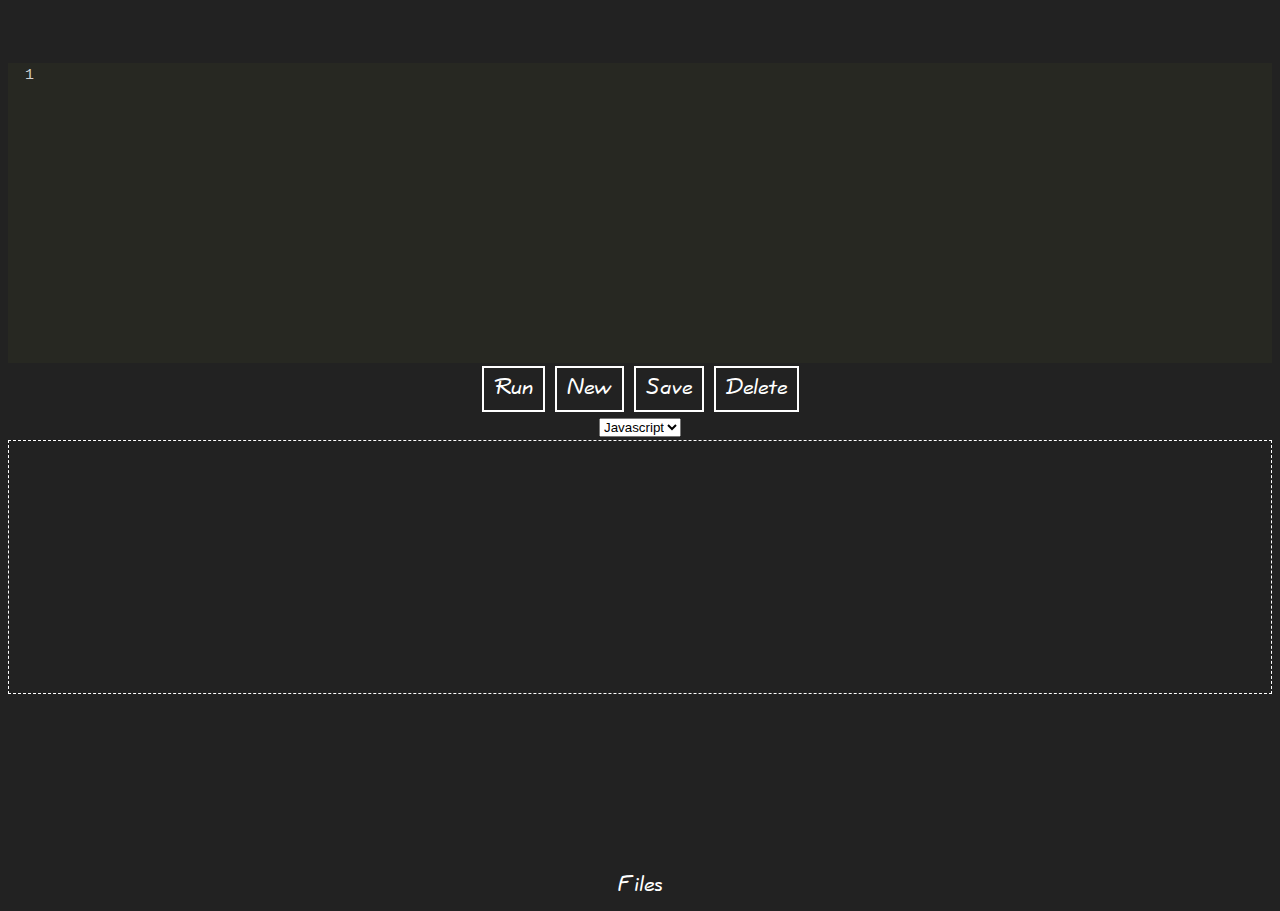
==== index.html @ 62997798 "emm" ====
<html>
	<head>
		<meta http-equiv="Content-Type" content="text/html; charset=utf-8"/>
		<meta name="viewport"content="width=device-width, initial-scale=1.0, maximum-scale=1.0, minimum-scale=1.0, user-scalable=no"/>	
		<link rel="manifest" href="manifest.json">
		<link rel="stylesheet"href="plm.css"/>
		<link rel="stylesheet"href="a.css"/>
		<link rel="stylesheet"href="codemirror/lib/codemirror.css">
		<link rel="stylesheet"href="codemirror/theme/monokai.css"/>
		<script src="vue.min.js"></script>
		<script src="codemirror/lib/codemirror.js"></script>
		<script src="codemirror/mode/javascript/javascript.js"></script>
		<script src="codemirror/mode/python/python.js"></script>
	</head>
	<body>
		<div id="app"class="frm"@click="showMenu=false">
			<editor v-model="code"></editor>
			<div class="btn"@click="run">Run</div>
			<div class="btn"@click="cm.setValue('')">New</div>
			<div class="btn"@click="saveFile">Save</div>
			<div class="btn"@click="deleteFile">Delete</div><br/>
			<select v-model="lang"@change="changLang">
				<option value="javascript">Javascript</option>
				<option value="python">Python</option>
			</select>
			<div class="iframeWrapper">
				<iframe :id="id"src="sandbox.html"style="box-sizing:border-box;width:100%;height:100%;border:none"></iframe>
			</div>
			<div class="menuBtn"@click.stop="showMenu=!showMenu">Files</div>
			<transition name="menuTrans">
				<div class="menu"v-show="showMenu">
					<p v-for="i of fileCnt"@click="loadFile(i-1)"class="fileItem">{{fileList[i-1]}}</p>
				</div>
			</transition>
		</div>
		<template id="editorTpl">
			<div class="frm">
				<textarea id="blabla"v-model="value"></textarea>
			</div>
		</template>
		<script src="index.js"></script>
	</body>
</html>
---- plm.css ----
html{
	overflow: hidden;
}
@font-face{
	font-family: TSCu_Comic;
	src: url('./TSCu_Comic.ttf');
}
body{
	background-color: #222;
	color: white;
	font-size: 25px;
	font-family: TSCu_Comic;
}
#app{
	height: 95%;
	box-sizing: border-box;
	-webkit-tap-highlight-color: transparent;
}
.btn{
	outline: white solid 2px;
	transition: background-color 1s;
	padding: 7px 10px;
	display: inline-block;
	margin: 5px 1px;
}
.btn:hover{
	background-color: rgb(150,150,150);
}
.b1{
	transition: margin-left 1s,background-color 1s;
	width: 33%;
}
.b1:hover{
	margin-left: 100px;
}
.frm{
	text-align: center;
	width: 100%;
	margin-top: 5%;
}
.nf-enter-active{
	transition: transform 1s;
}
.nf-enter{
	transform: scale(0);
}
.nf-enter-to{
	transform: scale(1);
}
.ctrlbtn{
	width: 31%;
	display: inline-block;
	transition: background-color 0.3s;
	font-family: sans-serif;
}
.ctrlbtn:active{
	background-color: #999;
}
@media screen and (orientation: portrait){
	.b1{
		width: 80%;
	}
}
---- a.css ----
.CodeMirror{
	text-align:left;
	font-size:15px;
}
select{
	margin:3px;
}
.menuBtn{
	position: absolute;
	bottom: 0;
	left: 0;
	width: 100%;
	text-align: center;
}
.menu{
	position: absolute;
	top: 0;
	left: 0;
	width: 100%;
	text-align: center;
	background-color: #EEE;
	color: #222;
	height: 80%;
	overflow: auto;
	z-index: 5;
}
.menuTrans-enter, .menuTrans-leave-to{
	transform: translate(0,-100%);
}
.menuTrans-enter-to, .menuTrans-leave{
	transform: translate(0,0);
}
.menuTrans-enter-active, .menuTrans-leave-active{
	transition: transform 0.5s;
}
.fileItem{
	transition: background-color 1s, color 1s;
}
.fileItem:hover{
	background-color:#222;
	color: #EEE;
}
.iframeWrapper{
	height: 30%;
	border:1px dashed;
	overflow: auto;
	-webkit-overflow-scrolling: touch;
}
---- codemirror/lib/codemirror.css ----
/* BASICS */

.CodeMirror {
  /* Set height, width, borders, and global font properties here */
  font-family: monospace;
  height: 300px;
  color: black;
  direction: ltr;
}

/* PADDING */

.CodeMirror-lines {
  padding: 4px 0; /* Vertical padding around content */
}
.CodeMirror pre {
  padding: 0 4px; /* Horizontal padding of content */
}

.CodeMirror-scrollbar-filler, .CodeMirror-gutter-filler {
  background-color: white; /* The little square between H and V scrollbars */
}

/* GUTTER */

.CodeMirror-gutters {
  border-right: 1px solid #ddd;
  background-color: #f7f7f7;
  white-space: nowrap;
}
.CodeMirror-linenumbers {}
.CodeMirror-linenumber {
  padding: 0 3px 0 5px;
  min-width: 20px;
  text-align: right;
  color: #999;
  white-space: nowrap;
}

.CodeMirror-guttermarker { color: black; }
.CodeMirror-guttermarker-subtle { color: #999; }

/* CURSOR */

.CodeMirror-cursor {
  border-left: 1px solid black;
  border-right: none;
  width: 0;
}
/* Shown when moving in bi-directional text */
.CodeMirror div.CodeMirror-secondarycursor {
  border-left: 1px solid silver;
}
.cm-fat-cursor .CodeMirror-cursor {
  width: auto;
  border: 0 !important;
  background: #7e7;
}
.cm-fat-cursor div.CodeMirror-cursors {
  z-index: 1;
}
.cm-fat-cursor-mark {
  background-color: rgba(20, 255, 20, 0.5);
  -webkit-animation: blink 1.06s steps(1) infinite;
  -moz-animation: blink 1.06s steps(1) infinite;
  animation: blink 1.06s steps(1) infinite;
}
.cm-animate-fat-cursor {
  width: auto;
  border: 0;
  -webkit-animation: blink 1.06s steps(1) infinite;
  -moz-animation: blink 1.06s steps(1) infinite;
  animation: blink 1.06s steps(1) infinite;
  background-color: #7e7;
}
@-moz-keyframes blink {
  0% {}
  50% { background-color: transparent; }
  100% {}
}
@-webkit-keyframes blink {
  0% {}
  50% { background-color: transparent; }
  100% {}
}
@keyframes blink {
  0% {}
  50% { background-color: transparent; }
  100% {}
}

/* Can style cursor different in overwrite (non-insert) mode */
.CodeMirror-overwrite .CodeMirror-cursor {}

.cm-tab { display: inline-block; text-decoration: inherit; }

.CodeMirror-rulers {
  position: absolute;
  left: 0; right: 0; top: -50px; bottom: -20px;
  overflow: hidden;
}
.CodeMirror-ruler {
  border-left: 1px solid #ccc;
  top: 0; bottom: 0;
  position: absolute;
}

/* DEFAULT THEME */

.cm-s-default .cm-header {color: blue;}
.cm-s-default .cm-quote {color: #090;}
.cm-negative {color: #d44;}
.cm-positive {color: #292;}
.cm-header, .cm-strong {font-weight: bold;}
.cm-em {font-style: italic;}
.cm-link {text-decoration: underline;}
.cm-strikethrough {text-decoration: line-through;}

.cm-s-default .cm-keyword {color: #708;}
.cm-s-default .cm-atom {color: #219;}
.cm-s-default .cm-number {color: #164;}
.cm-s-default .cm-def {color: #00f;}
.cm-s-default .cm-variable,
.cm-s-default .cm-punctuation,
.cm-s-default .cm-property,
.cm-s-default .cm-operator {}
.cm-s-default .cm-variable-2 {color: #05a;}
.cm-s-default .cm-variable-3, .cm-s-default .cm-type {color: #085;}
.cm-s-default .cm-comment {color: #a50;}
.cm-s-default .cm-string {color: #a11;}
.cm-s-default .cm-string-2 {color: #f50;}
.cm-s-default .cm-meta {color: #555;}
.cm-s-default .cm-qualifier {color: #555;}
.cm-s-default .cm-builtin {color: #30a;}
.cm-s-default .cm-bracket {color: #997;}
.cm-s-default .cm-tag {color: #170;}
.cm-s-default .cm-attribute {color: #00c;}
.cm-s-default .cm-hr {color: #999;}
.cm-s-default .cm-link {color: #00c;}

.cm-s-default .cm-error {color: #f00;}
.cm-invalidchar {color: #f00;}

.CodeMirror-composing { border-bottom: 2px solid; }

/* Default styles for common addons */

div.CodeMirror span.CodeMirror-matchingbracket {color: #0b0;}
div.CodeMirror span.CodeMirror-nonmatchingbracket {color: #a22;}
.CodeMirror-matchingtag { background: rgba(255, 150, 0, .3); }
.CodeMirror-activeline-background {background: #e8f2ff;}

/* STOP */

/* The rest of this file contains styles related to the mechanics of
   the editor. You probably shouldn't touch them. */

.CodeMirror {
  position: relative;
  overflow: hidden;
  background: white;
}

.CodeMirror-scroll {
  overflow: scroll !important; /* Things will break if this is overridden */
  /* 30px is the magic margin used to hide the element's real scrollbars */
  /* See overflow: hidden in .CodeMirror */
  margin-bottom: -30px; margin-right: -30px;
  padding-bottom: 30px;
  height: 100%;
  outline: none; /* Prevent dragging from highlighting the element */
  position: relative;
}
.CodeMirror-sizer {
  position: relative;
  border-right: 30px solid transparent;
}

/* The fake, visible scrollbars. Used to force redraw during scrolling
   before actual scrolling happens, thus preventing shaking and
   flickering artifacts. */
.CodeMirror-vscrollbar, .CodeMirror-hscrollbar, .CodeMirror-scrollbar-filler, .CodeMirror-gutter-filler {
  position: absolute;
  z-index: 6;
  display: none;
}
.CodeMirror-vscrollbar {
  right: 0; top: 0;
  overflow-x: hidden;
  overflow-y: scroll;
}
.CodeMirror-hscrollbar {
  bottom: 0; left: 0;
  overflow-y: hidden;
  overflow-x: scroll;
}
.CodeMirror-scrollbar-filler {
  right: 0; bottom: 0;
}
.CodeMirror-gutter-filler {
  left: 0; bottom: 0;
}

.CodeMirror-gutters {
  position: absolute; left: 0; top: 0;
  min-height: 100%;
  z-index: 3;
}
.CodeMirror-gutter {
  white-space: normal;
  height: 100%;
  display: inline-block;
  vertical-align: top;
  margin-bottom: -30px;
}
.CodeMirror-gutter-wrapper {
  position: absolute;
  z-index: 4;
  background: none !important;
  border: none !important;
}
.CodeMirror-gutter-background {
  position: absolute;
  top: 0; bottom: 0;
  z-index: 4;
}
.CodeMirror-gutter-elt {
  position: absolute;
  cursor: default;
  z-index: 4;
}
.CodeMirror-gutter-wrapper ::selection { background-color: transparent }
.CodeMirror-gutter-wrapper ::-moz-selection { background-color: transparent }

.CodeMirror-lines {
  cursor: text;
  min-height: 1px; /* prevents collapsing before first draw */
}
.CodeMirror pre {
  /* Reset some styles that the rest of the page might have set */
  -moz-border-radius: 0; -webkit-border-radius: 0; border-radius: 0;
  border-width: 0;
  background: transparent;
  font-family: inherit;
  font-size: inherit;
  margin: 0;
  white-space: pre;
  word-wrap: normal;
  line-height: inherit;
  color: inherit;
  z-index: 2;
  position: relative;
  overflow: visible;
  -webkit-tap-highlight-color: transparent;
  -webkit-font-variant-ligatures: contextual;
  font-variant-ligatures: contextual;
}
.CodeMirror-wrap pre {
  word-wrap: break-word;
  white-space: pre-wrap;
  word-break: normal;
}

.CodeMirror-linebackground {
  position: absolute;
  left: 0; right: 0; top: 0; bottom: 0;
  z-index: 0;
}

.CodeMirror-linewidget {
  position: relative;
  z-index: 2;
  padding: 0.1px; /* Force widget margins to stay inside of the container */
}

.CodeMirror-widget {}

.CodeMirror-rtl pre { direction: rtl; }

.CodeMirror-code {
  outline: none;
}

/* Force content-box sizing for the elements where we expect it */
.CodeMirror-scroll,
.CodeMirror-sizer,
.CodeMirror-gutter,
.CodeMirror-gutters,
.CodeMirror-linenumber {
  -moz-box-sizing: content-box;
  box-sizing: content-box;
}

.CodeMirror-measure {
  position: absolute;
  width: 100%;
  height: 0;
  overflow: hidden;
  visibility: hidden;
}

.CodeMirror-cursor {
  position: absolute;
  pointer-events: none;
}
.CodeMirror-measure pre { position: static; }

div.CodeMirror-cursors {
  visibility: hidden;
  position: relative;
  z-index: 3;
}
div.CodeMirror-dragcursors {
  visibility: visible;
}

.CodeMirror-focused div.CodeMirror-cursors {
  visibility: visible;
}

.CodeMirror-selected { background: #d9d9d9; }
.CodeMirror-focused .CodeMirror-selected { background: #d7d4f0; }
.CodeMirror-crosshair { cursor: crosshair; }
.CodeMirror-line::selection, .CodeMirror-line > span::selection, .CodeMirror-line > span > span::selection { background: #d7d4f0; }
.CodeMirror-line::-moz-selection, .CodeMirror-line > span::-moz-selection, .CodeMirror-line > span > span::-moz-selection { background: #d7d4f0; }

.cm-searching {
  background-color: #ffa;
  background-color: rgba(255, 255, 0, .4);
}

/* Used to force a border model for a node */
.cm-force-border { padding-right: .1px; }

@media print {
  /* Hide the cursor when printing */
  .CodeMirror div.CodeMirror-cursors {
    visibility: hidden;
  }
}

/* See issue #2901 */
.cm-tab-wrap-hack:after { content: ''; }

/* Help users use markselection to safely style text background */
span.CodeMirror-selectedtext { background: none; }
---- codemirror/theme/monokai.css ----
/* Based on Sublime Text's Monokai theme */

.cm-s-monokai.CodeMirror { background: #272822; color: #f8f8f2; }
.cm-s-monokai div.CodeMirror-selected { background: #49483E; }
.cm-s-monokai .CodeMirror-line::selection, .cm-s-monokai .CodeMirror-line > span::selection, .cm-s-monokai .CodeMirror-line > span > span::selection { background: rgba(73, 72, 62, .99); }
.cm-s-monokai .CodeMirror-line::-moz-selection, .cm-s-monokai .CodeMirror-line > span::-moz-selection, .cm-s-monokai .CodeMirror-line > span > span::-moz-selection { background: rgba(73, 72, 62, .99); }
.cm-s-monokai .CodeMirror-gutters { background: #272822; border-right: 0px; }
.cm-s-monokai .CodeMirror-guttermarker { color: white; }
.cm-s-monokai .CodeMirror-guttermarker-subtle { color: #d0d0d0; }
.cm-s-monokai .CodeMirror-linenumber { color: #d0d0d0; }
.cm-s-monokai .CodeMirror-cursor { border-left: 1px solid #f8f8f0; }

.cm-s-monokai span.cm-comment { color: #75715e; }
.cm-s-monokai span.cm-atom { color: #ae81ff; }
.cm-s-monokai span.cm-number { color: #ae81ff; }

.cm-s-monokai span.cm-comment.cm-attribute { color: #97b757; }
.cm-s-monokai span.cm-comment.cm-def { color: #bc9262; }
.cm-s-monokai span.cm-comment.cm-tag { color: #bc6283; }
.cm-s-monokai span.cm-comment.cm-type { color: #5998a6; }

.cm-s-monokai span.cm-property, .cm-s-monokai span.cm-attribute { color: #a6e22e; }
.cm-s-monokai span.cm-keyword { color: #f92672; }
.cm-s-monokai span.cm-builtin { color: #66d9ef; }
.cm-s-monokai span.cm-string { color: #e6db74; }

.cm-s-monokai span.cm-variable { color: #f8f8f2; }
.cm-s-monokai span.cm-variable-2 { color: #9effff; }
.cm-s-monokai span.cm-variable-3, .cm-s-monokai span.cm-type { color: #66d9ef; }
.cm-s-monokai span.cm-def { color: #fd971f; }
.cm-s-monokai span.cm-bracket { color: #f8f8f2; }
.cm-s-monokai span.cm-tag { color: #f92672; }
.cm-s-monokai span.cm-header { color: #ae81ff; }
.cm-s-monokai span.cm-link { color: #ae81ff; }
.cm-s-monokai span.cm-error { background: #f92672; color: #f8f8f0; }

.cm-s-monokai .CodeMirror-activeline-background { background: #373831; }
.cm-s-monokai .CodeMirror-matchingbracket {
  text-decoration: underline;
  color: white !important;
}
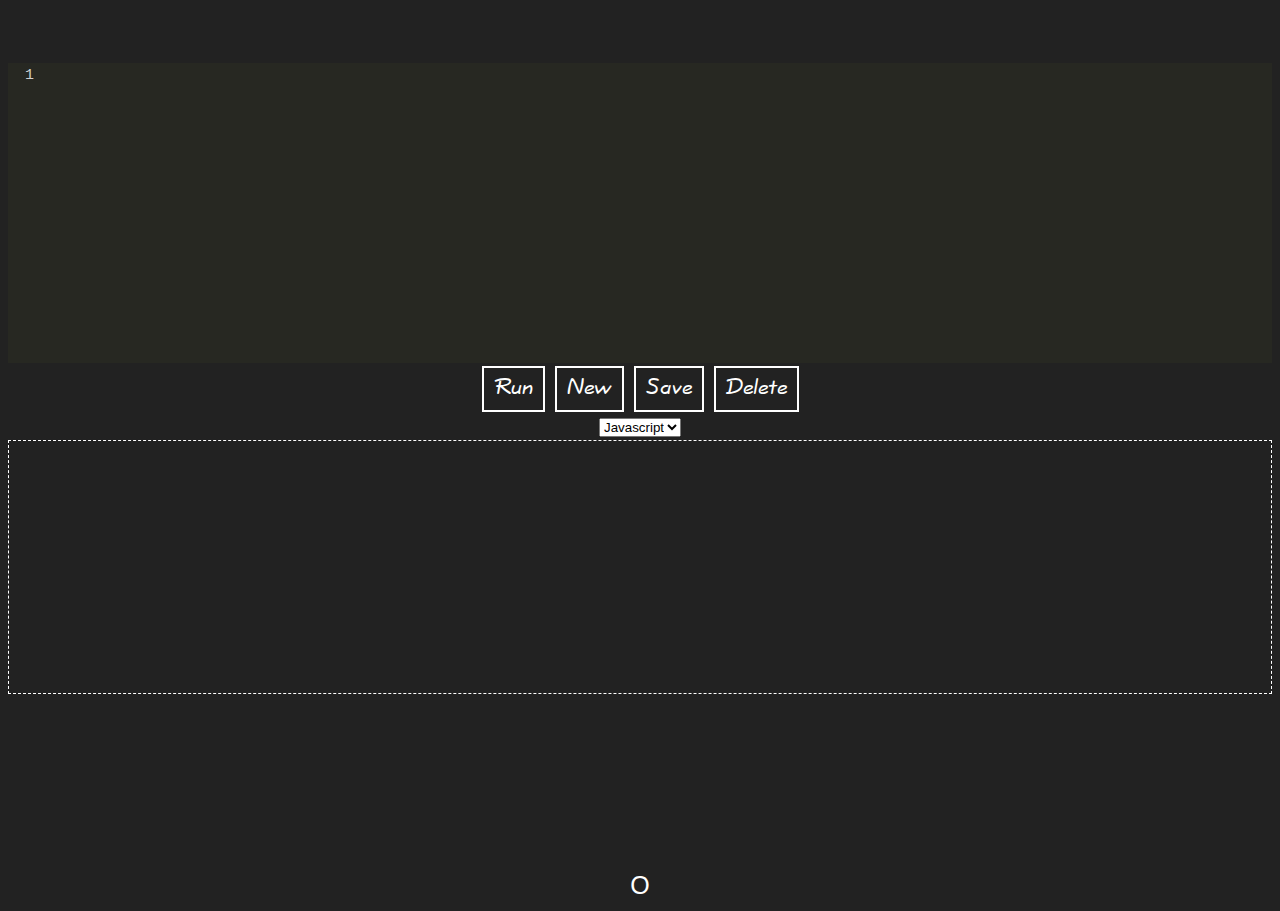
==== commit fbf170fb: "Added support for console fullscreen" ====
--- a/index.html
+++ b/index.html
@@ -23,10 +23,10 @@
 				<option value="javascript">Javascript</option>
 				<option value="python">Python</option>
 			</select>
-			<div class="iframeWrapper">
+			<div class="iframeWrapper":class="{iframeWrapperFullscreen:consoleFullscreen}">
 				<iframe :id="id"src="sandbox.html"style="box-sizing:border-box;width:100%;height:100%;border:none"></iframe>
 			</div>
-			<div class="menuBtn"@click.stop="showMenu=!showMenu">Files</div>
+			<div class="menuBtn"@click.stop="showMenu=!showMenu"@dblclick="consoleFullscreen=!consoleFullscreen"><span style="font-family:sans-serif">O</span></div>
 			<transition name="menuTrans">
 				<div class="menu"v-show="showMenu">
 					<p v-for="i of fileCnt"@click="loadFile(i-1)"class="fileItem">{{fileList[i-1]}}</p>
--- a/a.css
+++ b/a.css
@@ -11,6 +11,7 @@
 	left: 0;
 	width: 100%;
 	text-align: center;
+	z-index: 6;
 }
 .menu{
 	position: absolute;
@@ -45,4 +46,13 @@
 	border:1px dashed;
 	overflow: auto;
 	-webkit-overflow-scrolling: touch;
+}
+.iframeWrapperFullscreen{
+	width: 100%;
+	height: 100%;
+	position: fixed;
+	top: 0;
+	left: 0;
+	box-sizing: border-box;
+	z-index: 5;
 }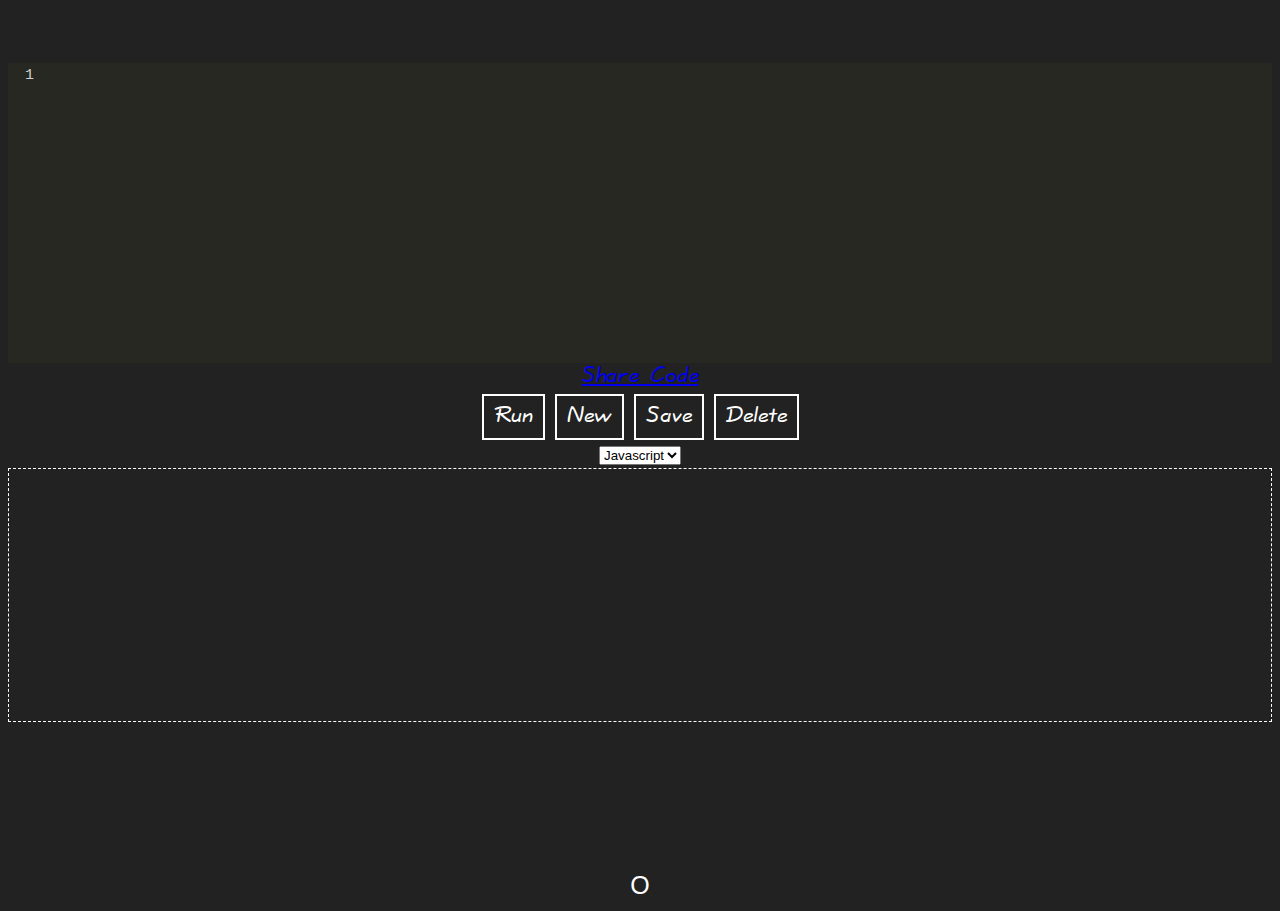
==== commit 2304350e: "Added support for sharing code" ====
--- a/index.html
+++ b/index.html
@@ -15,6 +15,7 @@
 	<body>
 		<div id="app"class="frm"@click="showMenu=false">
 			<editor v-model="code"></editor>
+			<a target="blank":href="'?code='+encode(code)">Share Code</a><br/>
 			<div class="btn"@click="run">Run</div>
 			<div class="btn"@click="cm.setValue('')">New</div>
 			<div class="btn"@click="saveFile">Save</div>
@@ -26,7 +27,7 @@
 			<div class="iframeWrapper":class="{iframeWrapperFullscreen:consoleFullscreen}">
 				<iframe :id="id"src="sandbox.html"style="box-sizing:border-box;width:100%;height:100%;border:none"></iframe>
 			</div>
-			<div class="menuBtn"@click.stop="showMenu=!showMenu"@dblclick="consoleFullscreen=!consoleFullscreen"><span style="font-family:sans-serif">O</span></div>
+			<div class="menuBtn"@click.stop @touchstart="beginTime=new Date()"@touchend="chkLongTap()"><span style="font-family:sans-serif">O</span></div>
 			<transition name="menuTrans">
 				<div class="menu"v-show="showMenu">
 					<p v-for="i of fileCnt"@click="loadFile(i-1)"class="fileItem">{{fileList[i-1]}}</p>
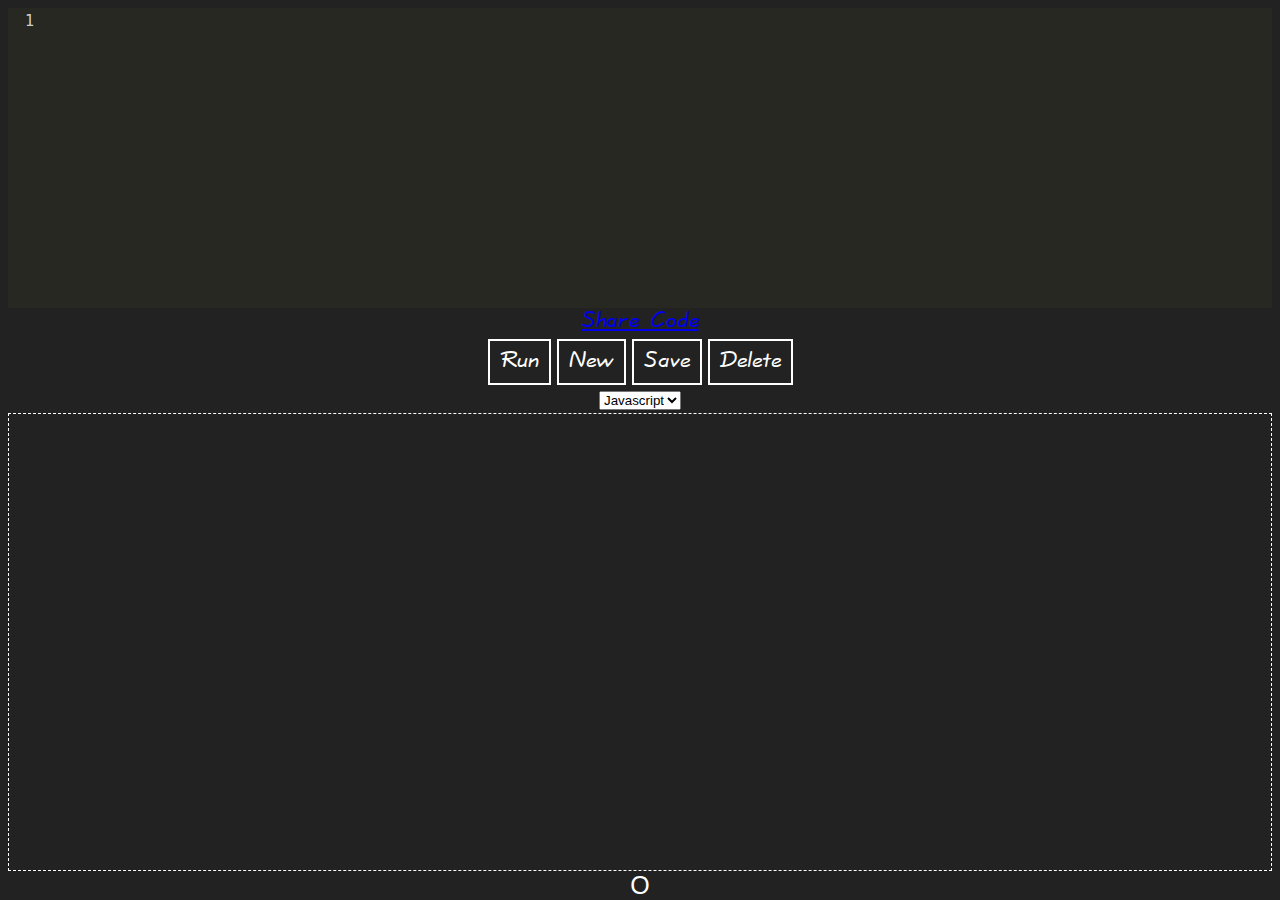
==== commit 4dba0065: "Made some UI adjustments" ====
--- a/index.html
+++ b/index.html
@@ -15,18 +15,23 @@
 	<body>
 		<div id="app"class="frm"@click="showMenu=false">
 			<editor v-model="code"></editor>
-			<a target="blank":href="'?code='+encode(code)">Share Code</a><br/>
-			<div class="btn"@click="run">Run</div>
-			<div class="btn"@click="cm.setValue('')">New</div>
-			<div class="btn"@click="saveFile">Save</div>
-			<div class="btn"@click="deleteFile">Delete</div><br/>
-			<select v-model="lang"@change="changLang">
-				<option value="javascript">Javascript</option>
-				<option value="python">Python</option>
-			</select>
+			<a target="blank":href="'?code='+encode(code)+'&lang='+lang">Share Code</a>
+			<div style="display:flex;justify-content:center">
+				<div class="btn"@click="run">Run</div>
+				<div class="btn"@click="cm.setValue('')">New</div>
+				<div class="btn"@click="saveFile">Save</div>
+				<div class="btn"@click="deleteFile">Delete</div><br/>
+			</div>
+			<div>
+				<select v-model="lang"@change="changLang">
+					<option value="javascript">Javascript</option>
+					<option value="python">Python</option>
+				</select>
+			</div>
 			<div class="iframeWrapper":class="{iframeWrapperFullscreen:consoleFullscreen}">
 				<iframe :id="id"src="sandbox.html"style="box-sizing:border-box;width:100%;height:100%;border:none"></iframe>
 			</div>
+			<div :style="{flex:Number(consoleFullscreen)}"></div>
 			<div class="menuBtn"@click.stop @touchstart="beginTime=new Date()"@touchend="chkLongTap()"><span style="font-family:sans-serif">O</span></div>
 			<transition name="menuTrans">
 				<div class="menu"v-show="showMenu">
--- a/a.css
+++ b/a.css
@@ -1,16 +1,30 @@
+body{
+	margin-bottom: 0;
+}
+#app{
+	display: flex;
+	flex-direction: column;
+	height: 100%;
+}
+.frm{
+	margin-top: 0;
+}
 .CodeMirror{
-	text-align:left;
-	font-size:15px;
+	text-align: left;
+	font-size: 15px;
 }
 select{
-	margin:3px;
+	margin: 3px;
+}
+.btn{
+	margin: 5px;
 }
 .menuBtn{
-	position: absolute;
+	/* position: absolute;
 	bottom: 0;
 	left: 0;
 	width: 100%;
-	text-align: center;
+	text-align: center; */
 	z-index: 6;
 }
 .menu{
@@ -42,12 +56,14 @@
 	color: #EEE;
 }
 .iframeWrapper{
-	height: 30%;
-	border:1px dashed;
+	flex: 1;
+	border: 1px dashed;
 	overflow: auto;
 	-webkit-overflow-scrolling: touch;
+	background-color: #222;
 }
 .iframeWrapperFullscreen{
+	/* flex: 0; */
 	width: 100%;
 	height: 100%;
 	position: fixed;
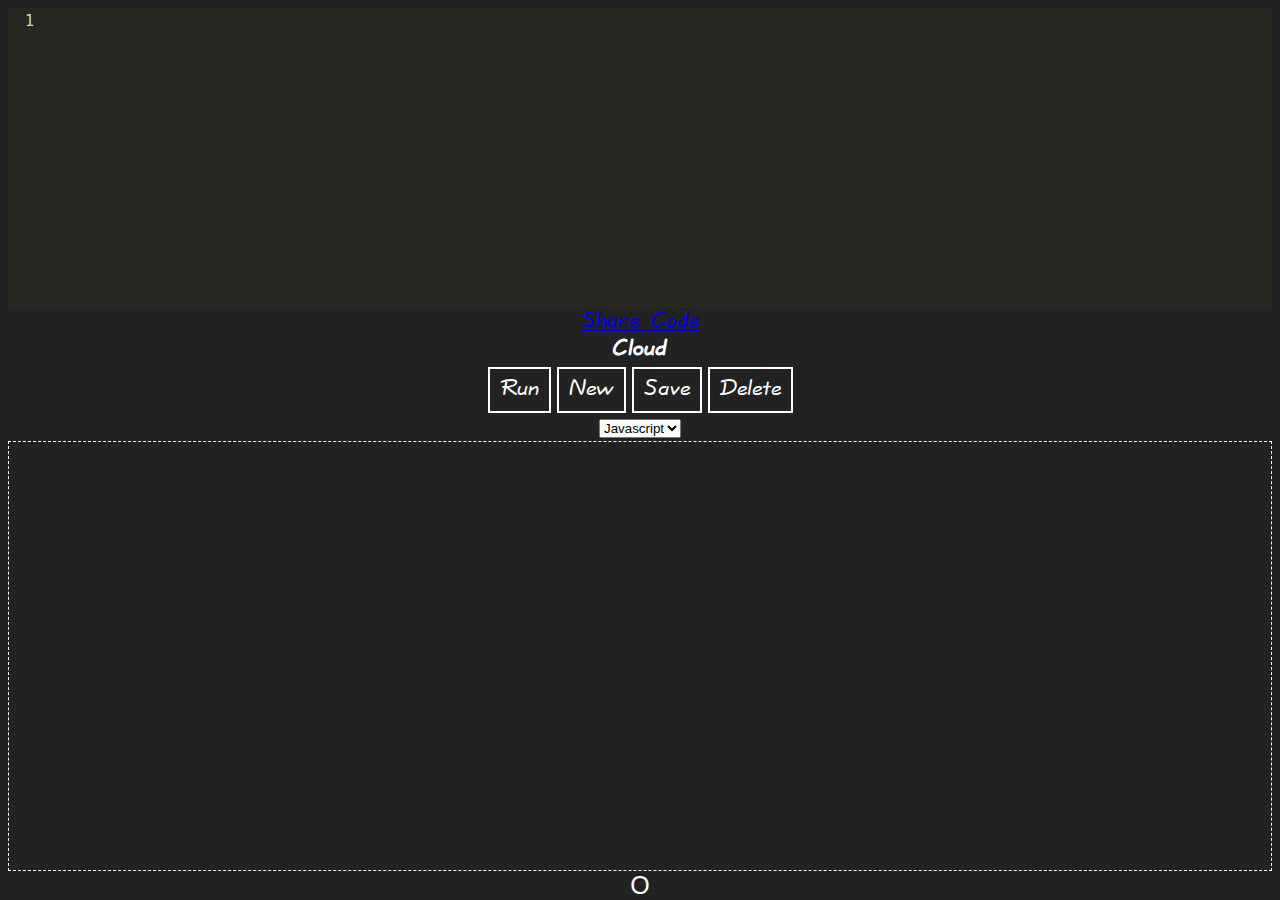
==== commit fd8f7a11: "emm" ====
--- a/index.html
+++ b/index.html
@@ -1,49 +1,71 @@
 <html>
-	<head>
-		<meta http-equiv="Content-Type" content="text/html; charset=utf-8"/>
-		<meta name="viewport"content="width=device-width, initial-scale=1.0, maximum-scale=1.0, minimum-scale=1.0, user-scalable=no"/>	
-		<link rel="manifest" href="manifest.json">
-		<link rel="stylesheet"href="plm.css"/>
-		<link rel="stylesheet"href="a.css"/>
-		<link rel="stylesheet"href="codemirror/lib/codemirror.css">
-		<link rel="stylesheet"href="codemirror/theme/monokai.css"/>
-		<script src="vue.min.js"></script>
-		<script src="codemirror/lib/codemirror.js"></script>
-		<script src="codemirror/mode/javascript/javascript.js"></script>
-		<script src="codemirror/mode/python/python.js"></script>
-	</head>
-	<body>
-		<div id="app"class="frm"@click="showMenu=false">
-			<editor v-model="code"></editor>
-			<a target="blank":href="'?code='+encode(code)+'&lang='+lang">Share Code</a>
-			<div style="display:flex;justify-content:center">
-				<div class="btn"@click="run">Run</div>
-				<div class="btn"@click="cm.setValue('')">New</div>
-				<div class="btn"@click="saveFile">Save</div>
-				<div class="btn"@click="deleteFile">Delete</div><br/>
+
+<head>
+	<meta http-equiv="Content-Type" content="text/html; charset=utf-8" />
+	<meta name="viewport"
+		content="width=device-width, initial-scale=1.0, maximum-scale=1.0, minimum-scale=1.0, user-scalable=no" />
+	<link rel="manifest" href="manifest.json">
+	<link rel="stylesheet" href="plm.css" />
+	<link rel="stylesheet" href="a.css" />
+	<link rel="stylesheet" href="codemirror/lib/codemirror.css">
+	<link rel="stylesheet" href="codemirror/theme/monokai.css" />
+	<script src="vue.min.js"></script>
+	<script src="av.min.js"></script>
+	<script src="codemirror/lib/codemirror.js"></script>
+	<script src="codemirror/mode/javascript/javascript.js"></script>
+	<script src="codemirror/mode/python/python.js"></script>
+	<script src="codemirror/mode/go/go.js"></script>
+</head>
+
+<body>
+	<div id="app" class="frm" @click="showCloud=showMenu=false">
+		<transition name="menuTrans">
+			<div class="menu" v-show="showCloud">
+				<div @click.stop>
+					<input v-model="username" />
+					<input type="password" v-model="password" />
+					<div v-if="!user" class="btn b1" @click="login">Login</div>
+					<div v-else class="btn b1" @click="AV.User.logOut().then(()=>user=null)">Logout</div>
+					<div class="btn b1" @click="upload">Upload</div>
+					<div class="btn b1" @click="sync">Sync</div>
+				</div>
 			</div>
-			<div>
-				<select v-model="lang"@change="changLang">
-					<option value="javascript">Javascript</option>
-					<option value="python">Python</option>
-				</select>
+		</transition>
+		<editor v-model="code"></editor>
+		<a target="blank" :href="'?code='+encode(code)+'&lang='+lang">Share Code</a>
+		<b @click.stop="showCloud=true">Cloud</b>
+		<div style="display:flex;justify-content:center">
+			<div class="btn" @click="run">Run</div>
+			<div class="btn" @click="cm.setValue('')">New</div>
+			<div class="btn" @click="saveFile">Save</div>
+			<div class="btn" @click="deleteFile">Delete</div><br />
+		</div>
+		<div>
+			<select v-model="lang" @change="changLang">
+				<option value="javascript">Javascript</option>
+				<option value="python">Python</option>
+				<option value="go">Go</option>
+			</select>
+		</div>
+		<div class="iframeWrapper" :class="{iframeWrapperFullscreen:consoleFullscreen}">
+			<iframe :id="id" src="sandbox.html"
+				style="box-sizing:border-box;width:100%;height:100%;border:none"></iframe>
+		</div>
+		<div :style="{flex:Number(consoleFullscreen)}"></div>
+		<div class="menuBtn" @click.stop @touchstart="beginTime=new Date()" @touchend="chkLongTap()"><span
+				style="font-family:sans-serif">O</span></div>
+		<transition name="menuTrans">
+			<div class="menu" v-show="showMenu">
+				<p v-for="i of fileCnt" @click="loadFile(i-1)" class="fileItem">{{fileList[i-1]}}</p>
 			</div>
-			<div class="iframeWrapper":class="{iframeWrapperFullscreen:consoleFullscreen}">
-				<iframe :id="id"src="sandbox.html"style="box-sizing:border-box;width:100%;height:100%;border:none"></iframe>
-			</div>
-			<div :style="{flex:Number(consoleFullscreen)}"></div>
-			<div class="menuBtn"@click.stop @touchstart="beginTime=new Date()"@touchend="chkLongTap()"><span style="font-family:sans-serif">O</span></div>
-			<transition name="menuTrans">
-				<div class="menu"v-show="showMenu">
-					<p v-for="i of fileCnt"@click="loadFile(i-1)"class="fileItem">{{fileList[i-1]}}</p>
-				</div>
-			</transition>
+		</transition>
+	</div>
+	<template id="editorTpl">
+		<div class="frm">
+			<textarea id="blabla" v-model="value"></textarea>
 		</div>
-		<template id="editorTpl">
-			<div class="frm">
-				<textarea id="blabla"v-model="value"></textarea>
-			</div>
-		</template>
-		<script src="index.js"></script>
-	</body>
+	</template>
+	<script src="index.js"></script>
+</body>
+
 </html>